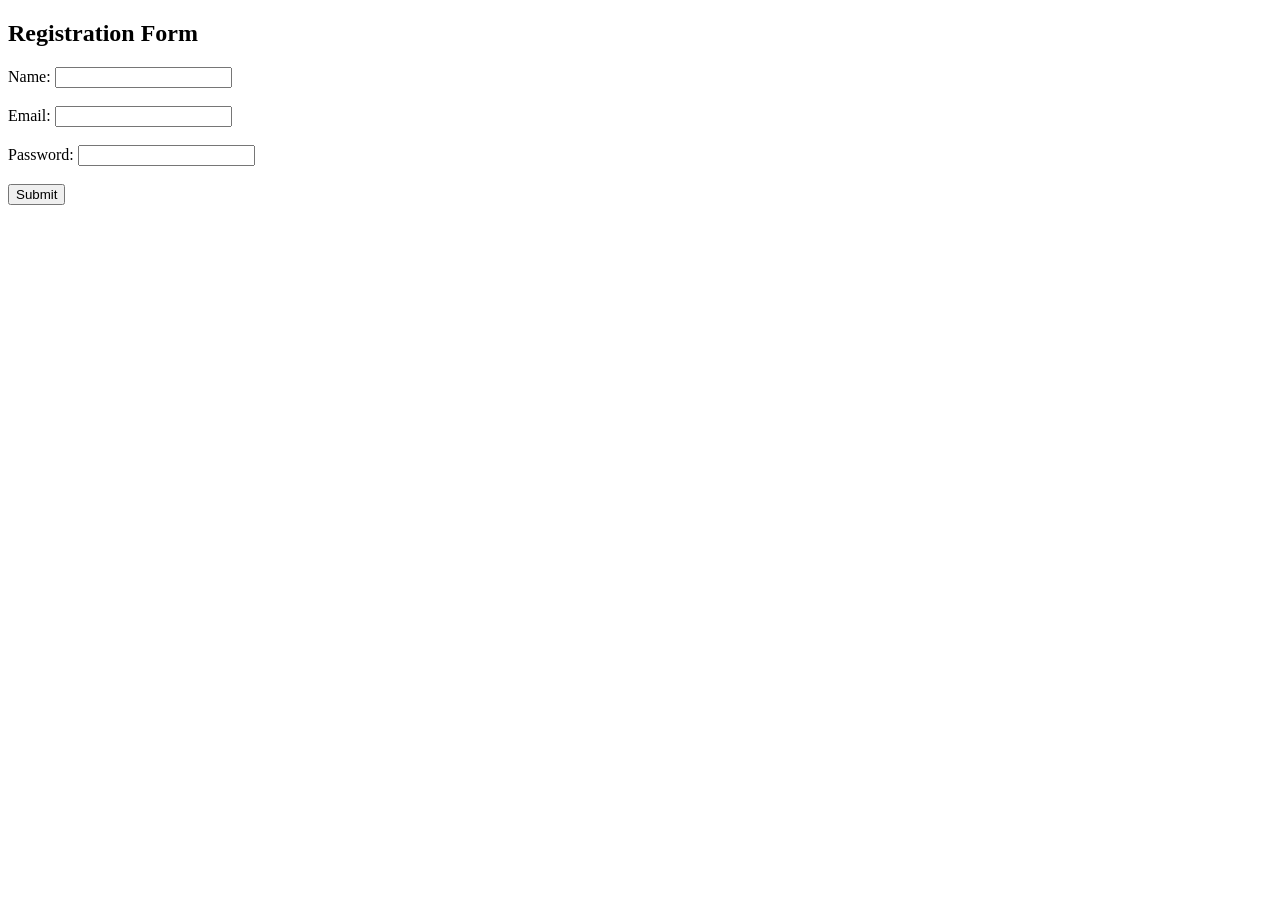
==== Demo.html @ afcdd54f "Add a new file" ====
<!DOCTYPE html>
<html lang="en">
<head>
    <meta charset="UTF-8">
    <meta name="viewport" content="width=device-width, initial-scale=1.0">
    <title>Document</title>
</head>
<body>
    

    <h2>Registration Form</h2>

    <form>
        Name: <input type="text"><br><br>
        Email: <input type="email"><br><br>
        Password: <input type="password"><br><br>

        <button>Submit</button>
    </form>

</body>
</html>
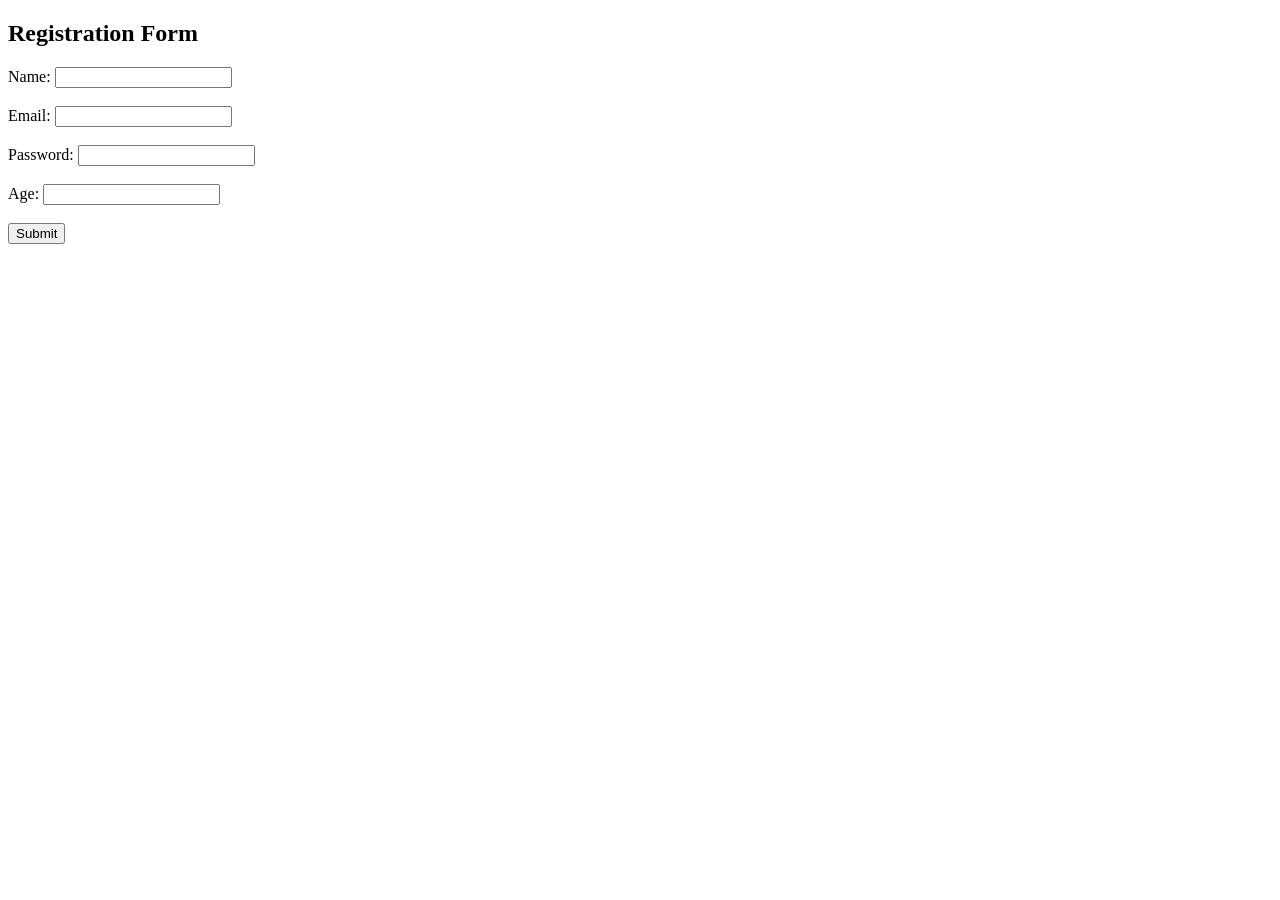
==== commit 88660cd9: "add age input" ====
--- a/Demo.html
+++ b/Demo.html
@@ -15,7 +15,7 @@
         Name: <input type="text"><br><br>
         Email: <input type="email"><br><br>
         Password: <input type="password"><br><br>
-
+       Age: <input type="number"><br><br>
         <button>Submit</button>
     </form>
 
